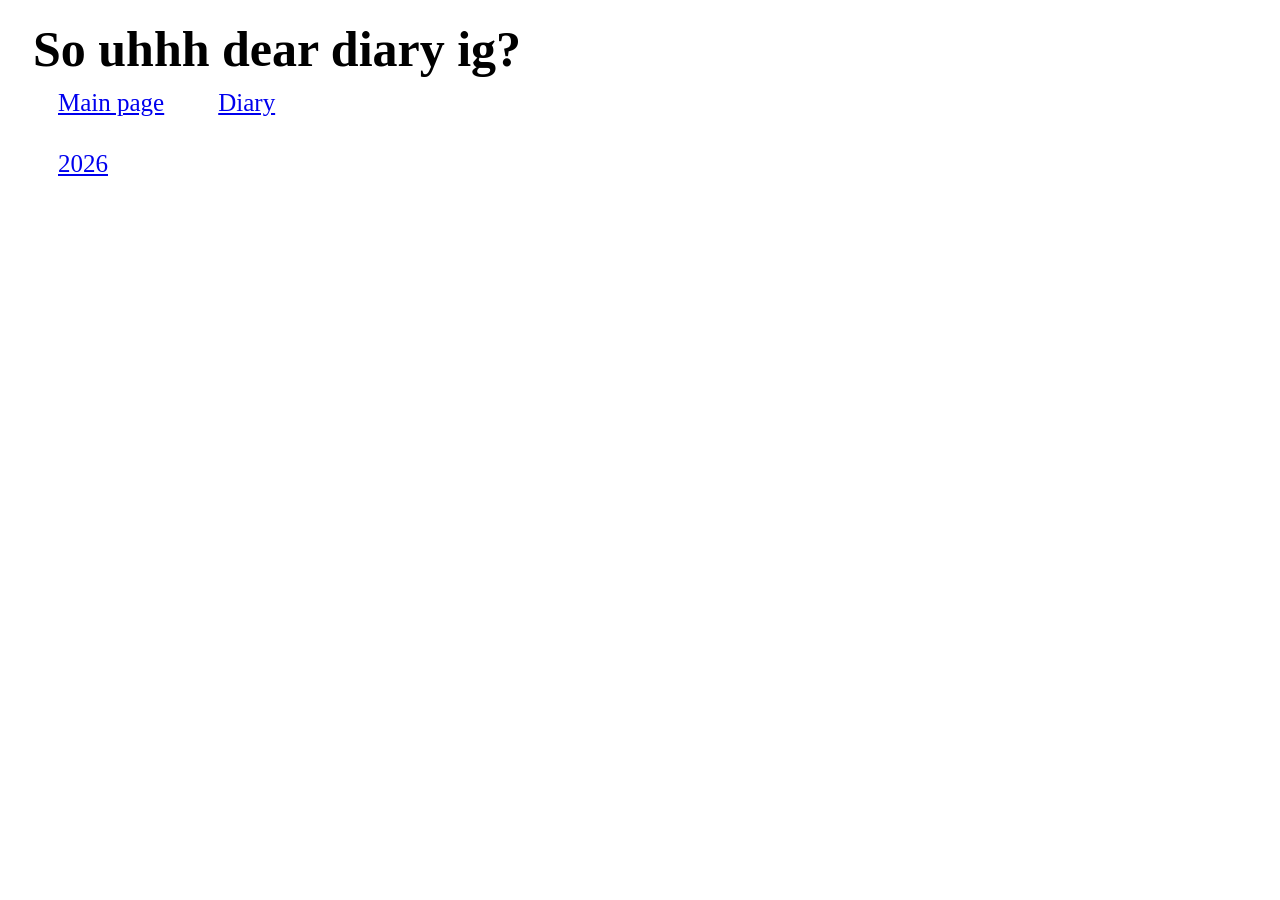
==== diary.html @ 33eb2708 "Add files via upload" ====
<!DOCTYPE HTML >
<html lang="en">
	<head>
		<style>
			p {
				font-size: 25px;
				margin-left: 50px;
				line-height: 5px;
			}
			h1 {
				font-size: 50px;
				margin-left: 25px;
				line-height: 30px;
			}
			a {
				font-size: 25px;
				margin-left: 50px;
				line-height: 5px;
			}
		</style>
		<title>JoNet</title>
	</head>
	<body>
		<h1>So uhhh dear diary ig?</h1>
		<a href="index.html">Main page</a> <a href="diary.html">Diary</a> <br>
		<p></p> <br>
		<a href="diary/2026.html">2026</a> <br>
	</body>
</html>
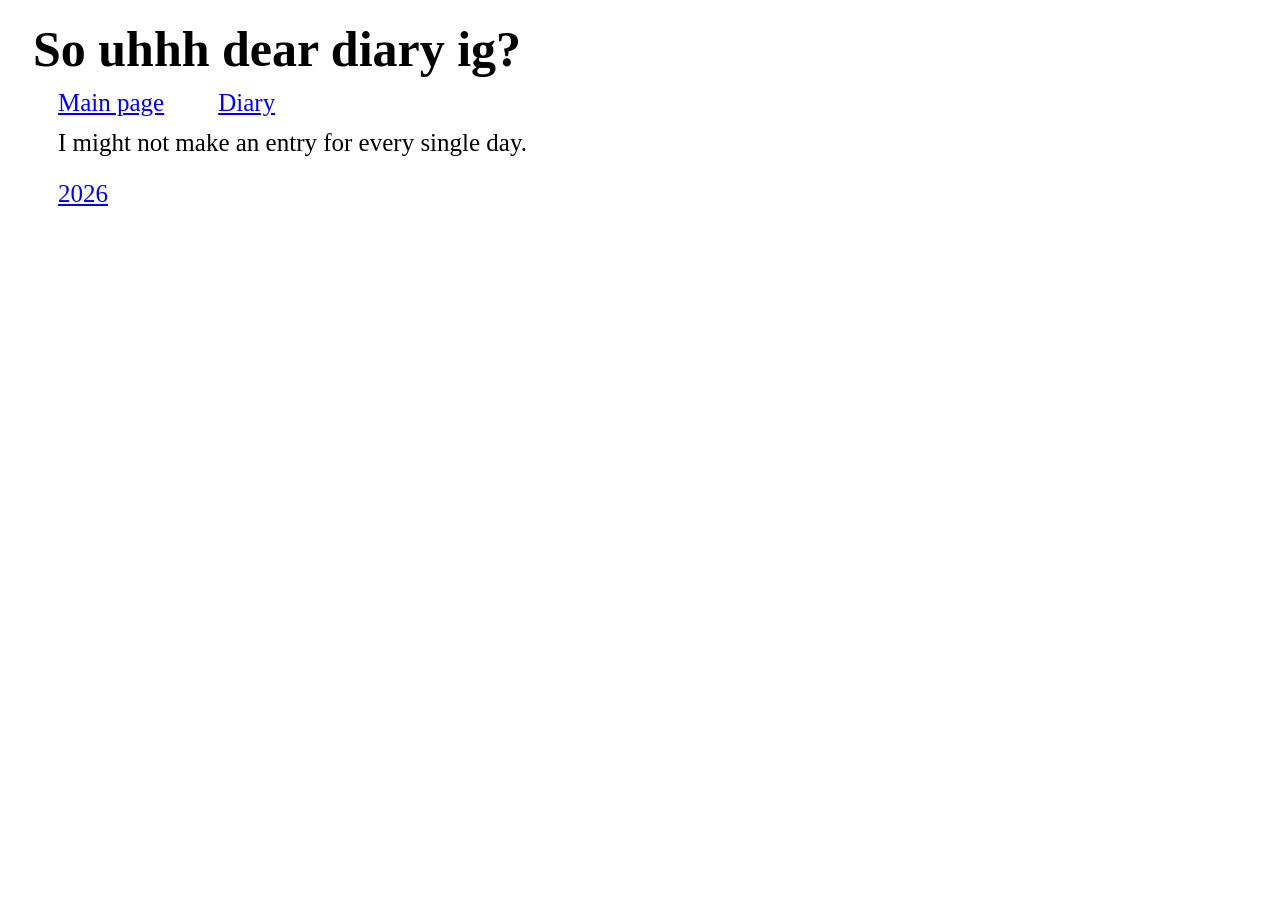
==== commit 62ec6071: "kill yourself DIE COPILOT" ====
--- a/diary.html
+++ b/diary.html
@@ -23,7 +23,7 @@
 	<body>
 		<h1>So uhhh dear diary ig?</h1>
 		<a href="index.html">Main page</a> <a href="diary.html">Diary</a> <br>
-		<p></p> <br>
+		<p>I might not make an entry for every single day.</p> <br>
 		<a href="diary/2026.html">2026</a> <br>
 	</body>
-</html>+</html>
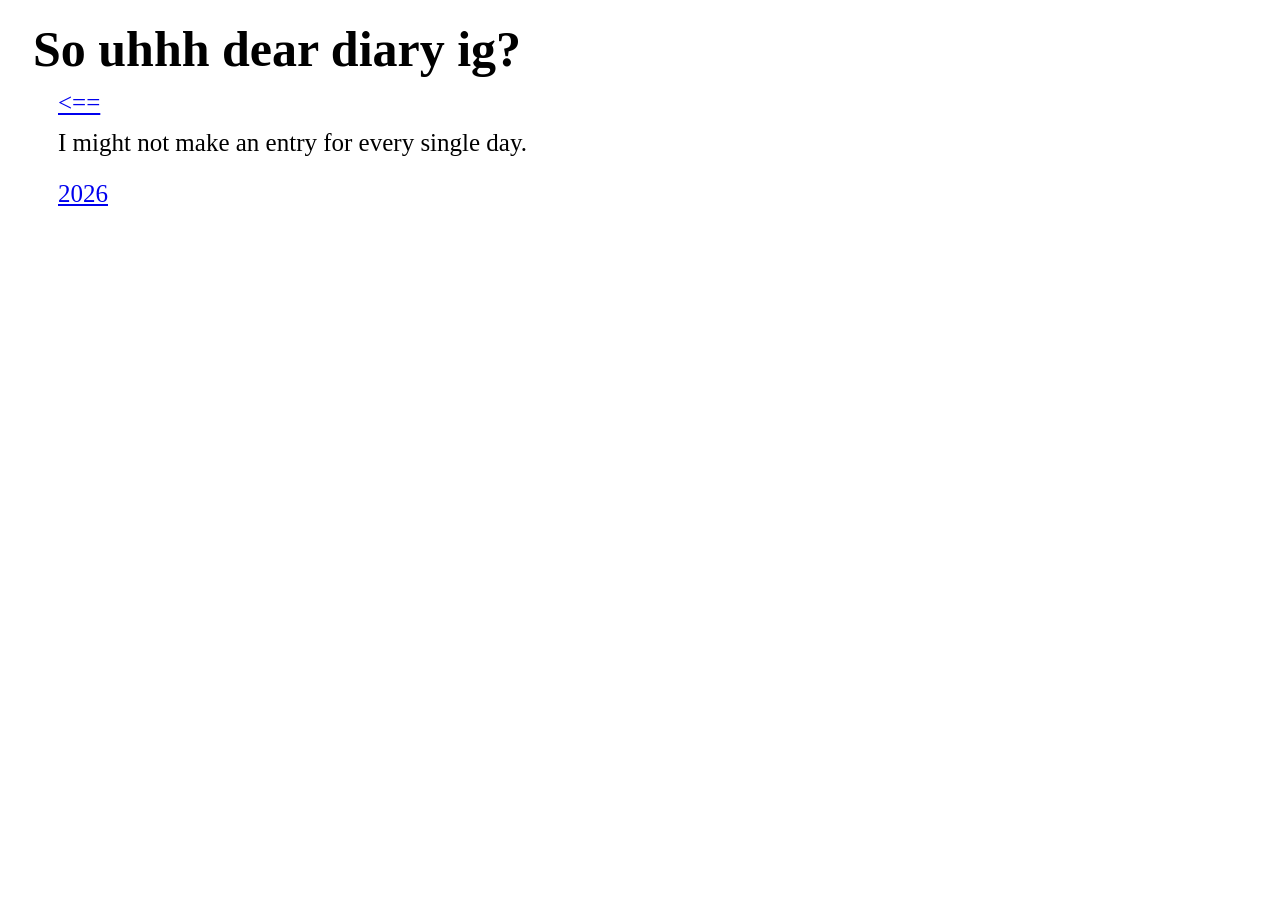
==== commit e8049abc: "Update diary.html" ====
--- a/diary.html
+++ b/diary.html
@@ -17,12 +17,17 @@
 				margin-left: 50px;
 				line-height: 5px;
 			}
+			h2 {
+				font-size: 35px;
+				margin-left: 35px;
+				line-height: 5px;
+			}
 		</style>
 		<title>JoNet</title>
 	</head>
 	<body>
 		<h1>So uhhh dear diary ig?</h1>
-		<a href="index.html">Main page</a> <a href="diary.html">Diary</a> <br>
+		<a href="index.html"><==</a> <br>
 		<p>I might not make an entry for every single day.</p> <br>
 		<a href="diary/2026.html">2026</a> <br>
 	</body>
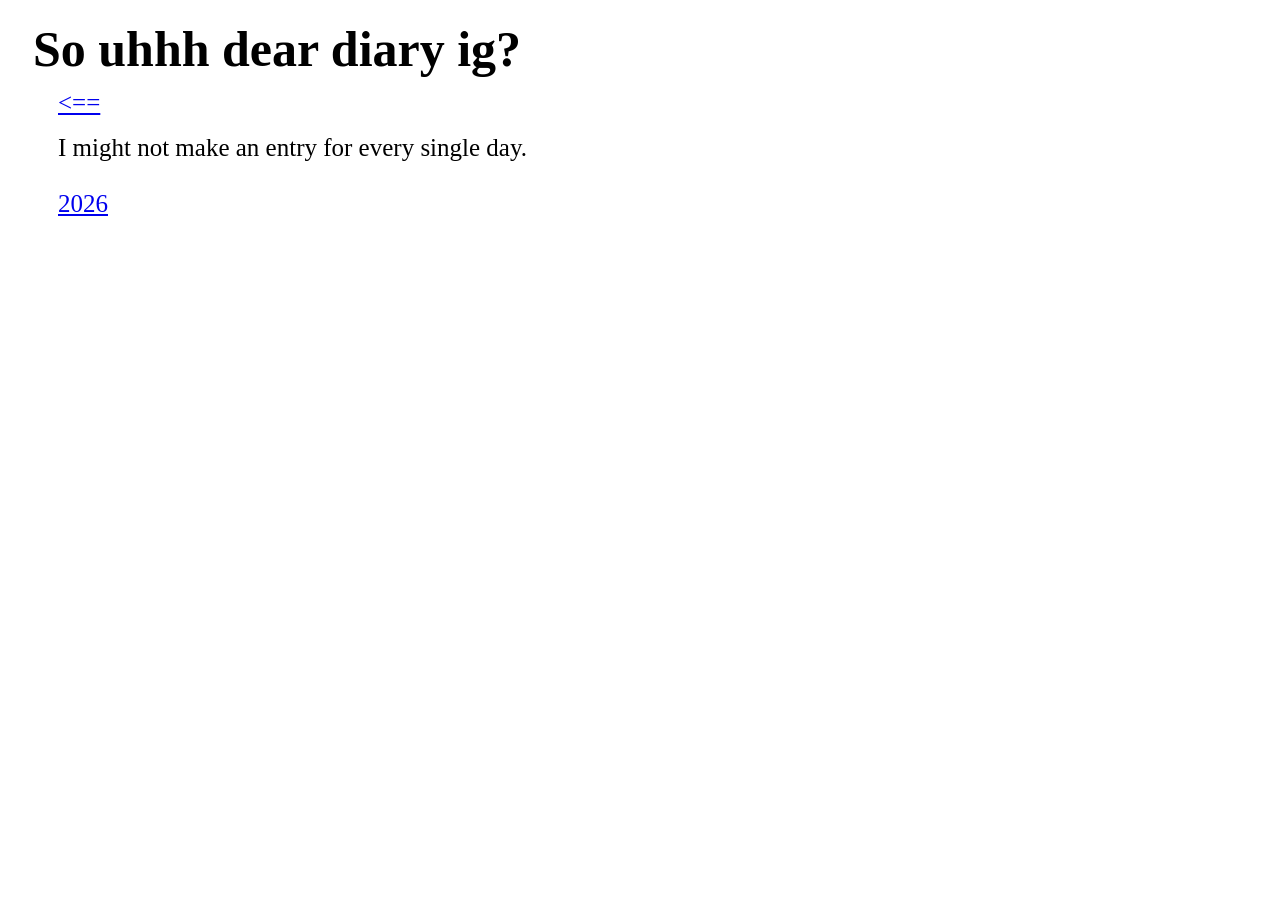
==== commit 0c290962: "Update diary.html" ====
--- a/diary.html
+++ b/diary.html
@@ -5,7 +5,7 @@
 			p {
 				font-size: 25px;
 				margin-left: 50px;
-				line-height: 5px;
+				line-height: 15px;
 			}
 			h1 {
 				font-size: 50px;
@@ -20,7 +20,7 @@
 			h2 {
 				font-size: 35px;
 				margin-left: 35px;
-				line-height: 5px;
+				line-height: 15px;
 			}
 		</style>
 		<title>JoNet</title>
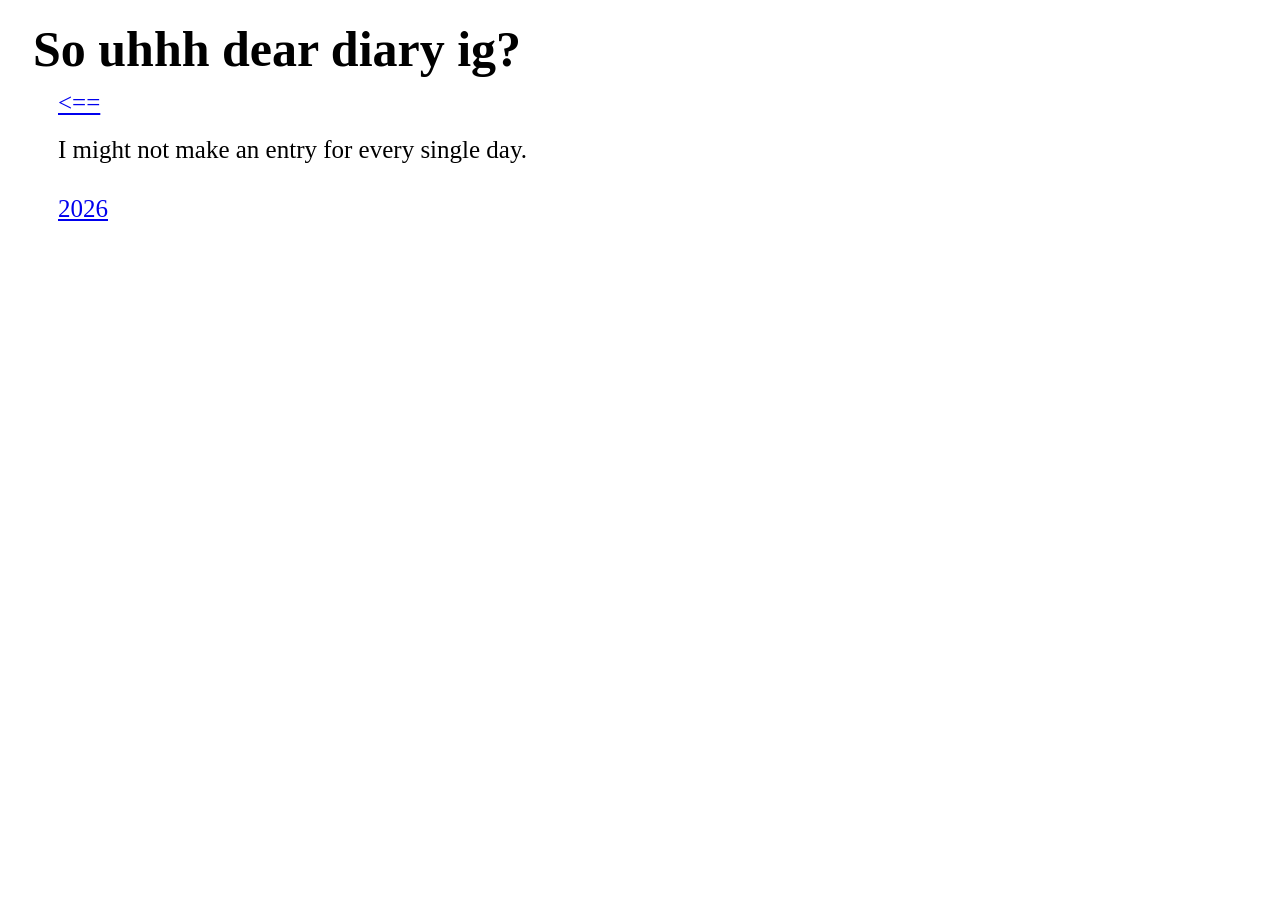
==== commit d4f8231e: "Update diary.html" ====
--- a/diary.html
+++ b/diary.html
@@ -1,29 +1,8 @@
 <!DOCTYPE HTML >
 <html lang="en">
 	<head>
-		<style>
-			p {
-				font-size: 25px;
-				margin-left: 50px;
-				line-height: 15px;
-			}
-			h1 {
-				font-size: 50px;
-				margin-left: 25px;
-				line-height: 30px;
-			}
-			a {
-				font-size: 25px;
-				margin-left: 50px;
-				line-height: 5px;
-			}
-			h2 {
-				font-size: 35px;
-				margin-left: 35px;
-				line-height: 15px;
-			}
-		</style>
 		<title>JoNet</title>
+		<link rel="stylesheet" href="style.css">
 	</head>
 	<body>
 		<h1>So uhhh dear diary ig?</h1>
--- a/style.css
+++ b/style.css
@@ -0,0 +1,22 @@
+p {
+  font-size: 25px;
+  margin-left: 50px;
+  line-height: 20px;
+}
+
+  h1 {
+  font-size: 50px;
+  margin-left: 25px;
+  line-height: 30px;
+}
+
+a {
+  font-size: 25px;
+  margin-left: 50px;
+  line-height: 5px;
+}
+
+h2 {
+  font-size: 35px;
+  margin-left: 35px;
+}
